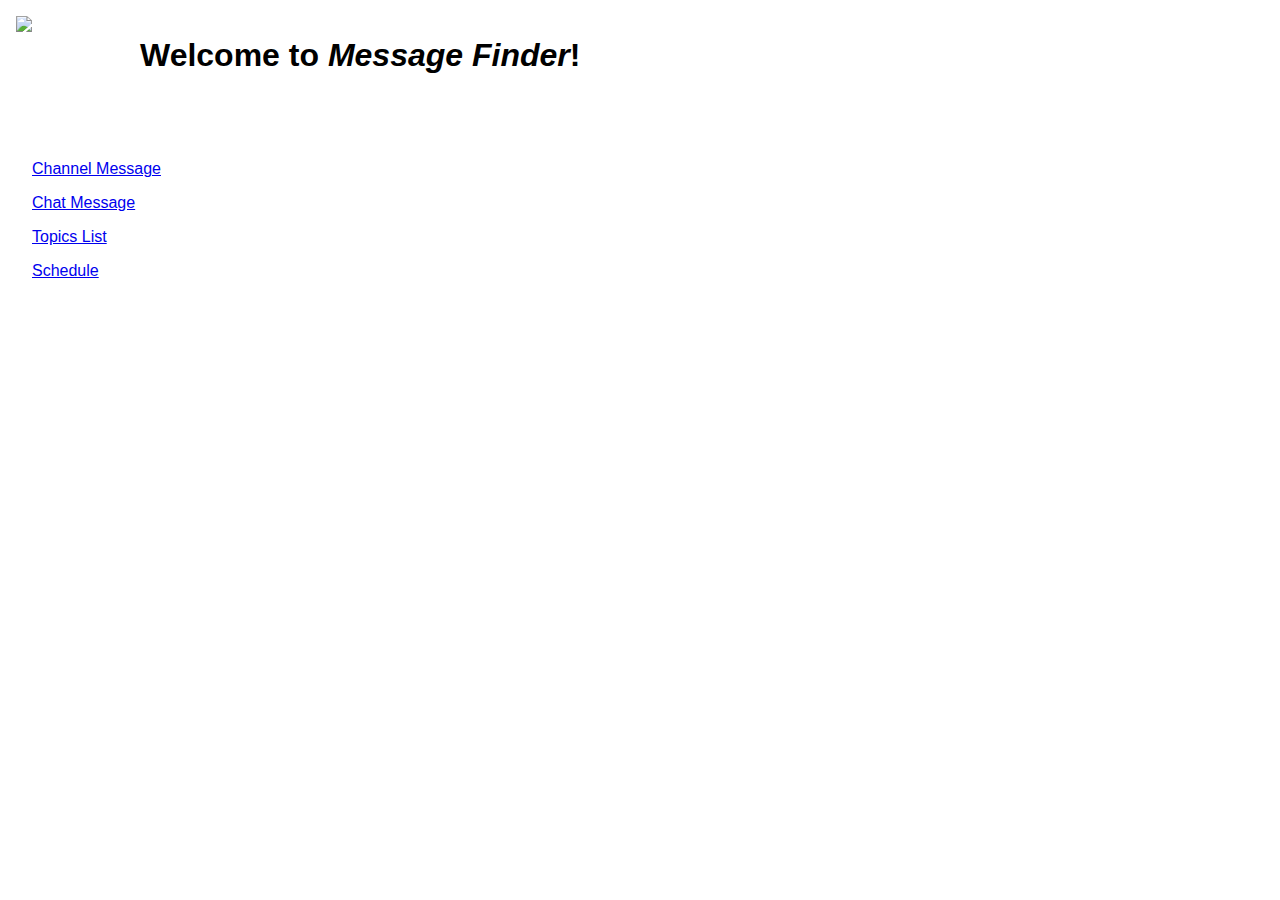
==== index.html @ cba7497a "testing" ====
<!DOCTYPE html>
<html>

<head>
  <meta charset="UTF-8">
  <title>Message Finder</title>
  <meta name="viewport" content="width=device-width, initial-scale=1.0">
  <!-- inject:css -->
  <link rel="stylesheet" href="/styles/main.css">
  <!-- endinject -->

  <!-- heads/mod20201030(tooltip-trial)-0-g80f8eff0ada539a5549779871f0e3051e002011d-dirty -->
  <!-- 9 -->
</head>

<body>
  <header class="l-header">
    <div class="logo">
      <img src="https://static2.sharepointonline.com/files/fabric/assets/brand-icons/product-fluent/svg/teams_48x1.svg"
        class="logo">
    </div>
    <div class="l-title">
      <h1>Welcome to <em>Message Finder</em>!</h1>
    </div>
  </header>
  <article class="l-article">
    <p>
      <a href="https://cuehirai.github.io/FindMsgSearchTab/index.html?l=ja-jp">Channel Message</a>
    </p>
    <p>
      <a href="https://cuehirai.github.io/FindMsgSearchChat/index.html?l=ja-jp">Chat Message</a>
    </p>
    <p>
      <a href="https://cuehirai.github.io/FindMsgTopicsTab/index.html?l=ja-jp">Topics List</a>
    </p>
    <p>
      <a href="https://cuehirai.github.io/FindMsgSearchSchedule/index.html?l=ja-jp">Schedule</a>
    </p>

  </article>
</body>

</html>
---- styles/main.css ----
html {
  overflow-y: scroll;
}

body {
  font-family: sans-serif;
  margin: 0 auto;
}

body.minWidth {
  min-width: 712px;
}

.ui-card {
  -webkit-box-sizing: border-box;
          box-sizing: border-box;
}

.ui-flex {
  -webkit-box-sizing: border-box;
          box-sizing: border-box;
}

.l-header {
  display: -webkit-box;
  display: -ms-flexbox;
  display: flex;
  -webkit-box-sizing: border-box;
          box-sizing: border-box;
  width: 100%;
  min-height: 5em;
  padding: 1em;
  -ms-flex-line-pack: justify;
      align-content: space-between;
  -webkit-box-align: stretch;
      -ms-flex-align: stretch;
          align-items: stretch;
  -webkit-box-pack: justify;
      -ms-flex-pack: justify;
          justify-content: space-between;
}

.l-header h1 {
  -webkit-box-sizing: border-box;
          box-sizing: border-box;
  padding-left: 1.5em;
  padding-right: 1.5em;
}

.l-article {
  margin: 3em 2em;
}

.l-title {
  -webkit-box-flex: 1;
      -ms-flex-positive: 1;
          flex-grow: 1;
}

img.logo {
  width: 100%;
  min-width: 76px;
  height: auto;
}

mark.search {
  background-color: #ff0;
}

mark.filter {
  background-color: #0ff;
}

.messageTable .ui-table__cell:nth-child(1) {
  -webkit-box-flex: 1;
      -ms-flex: 1 1 200px;
          flex: 1 1 200px;
}

.messageTable .ui-table__cell:nth-child(2) {
  -webkit-box-flex: 0;
      -ms-flex: 0 0 12rem;
          flex: 0 0 12rem;
}

.messageTable .ui-table__cell:nth-child(3) {
  -webkit-box-flex: 0;
      -ms-flex: 0 0 10rem;
          flex: 0 0 10rem;
}

.messageTable .ui-table__cell:nth-child(4) {
  -webkit-box-flex: 2;
      -ms-flex: 2 1 300px;
          flex: 2 1 300px;
}

.eventTable .ui-table__cell:nth-child(1) {
  -webkit-box-flex: 1;
      -ms-flex: 1 1 200px;
          flex: 1 1 200px;
}

.eventTable .ui-table__cell:nth-child(2) {
  -webkit-box-flex: 0;
      -ms-flex: 0 0 12rem;
          flex: 0 0 12rem;
}

.eventTable .ui-table__cell:nth-child(3) {
  -webkit-box-flex: 0;
      -ms-flex: 0 0 10rem;
          flex: 0 0 10rem;
}

.eventTable .ui-table__cell:nth-child(4) {
  -webkit-box-flex: 2;
      -ms-flex: 2 1 300px;
          flex: 2 1 300px;
}

.attendeeTooltip {
  max-width: 600px;
}

/*# sourceMappingURL=[data-uri] */
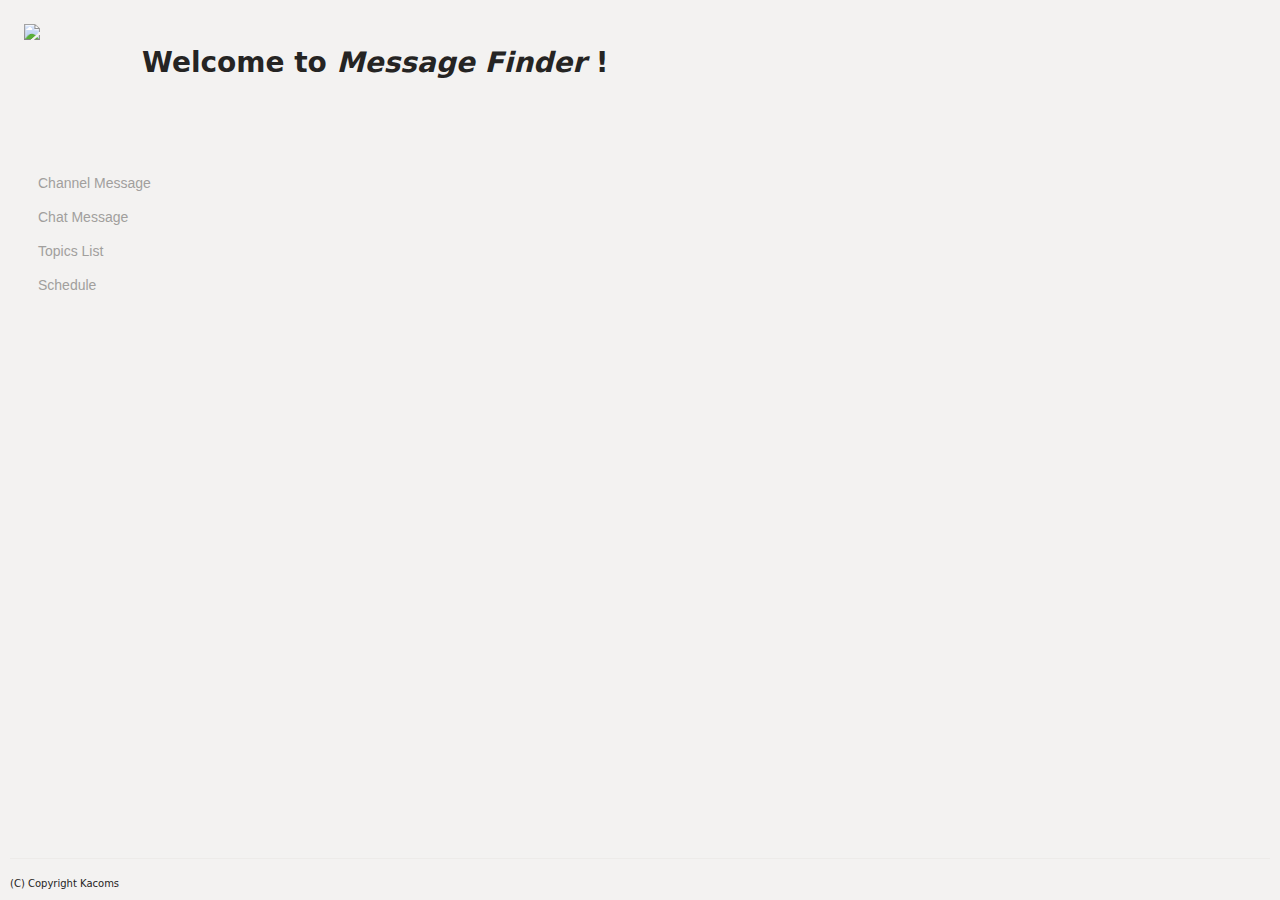
==== commit fd5587f7: "testing" ====
--- a/index.html
+++ b/index.html
@@ -3,41 +3,24 @@
 
 <head>
   <meta charset="UTF-8">
-  <title>Message Finder</title>
+  <title>Loading...</title>
   <meta name="viewport" content="width=device-width, initial-scale=1.0">
   <!-- inject:css -->
   <link rel="stylesheet" href="/styles/main.css">
   <!-- endinject -->
 
-  <!-- heads/mod20201030(tooltip-trial)-0-g80f8eff0ada539a5549779871f0e3051e002011d-dirty -->
-  <!-- 9 -->
+  <!-- heads/mod20201109(DB-export-import)-0-g35b6a57e274cfd58958c0796c9b4dcc0fc7f091b-dirty -->
+  <!-- 21 -->
 </head>
 
-<body>
-  <header class="l-header">
-    <div class="logo">
-      <img src="https://static2.sharepointonline.com/files/fabric/assets/brand-icons/product-fluent/svg/teams_48x1.svg"
-        class="logo">
-    </div>
-    <div class="l-title">
-      <h1>Welcome to <em>Message Finder</em>!</h1>
-    </div>
-  </header>
-  <article class="l-article">
-    <p>
-      <a href="https://cuehirai.github.io/FindMsgSearchTab/index.html?l=ja-jp">Channel Message</a>
-    </p>
-    <p>
-      <a href="https://cuehirai.github.io/FindMsgSearchChat/index.html?l=ja-jp">Chat Message</a>
-    </p>
-    <p>
-      <a href="https://cuehirai.github.io/FindMsgTopicsTab/index.html?l=ja-jp">Topics List</a>
-    </p>
-    <p>
-      <a href="https://cuehirai.github.io/FindMsgSearchSchedule/index.html?l=ja-jp">Schedule</a>
-    </p>
-
-  </article>
+<body class="minWidth">
+  <div id='app'>
+    Loading...
+  </div>
+  <script src="/scripts/client.js"></script>
+  <script type='text/javascript'>
+    FindMsg.FindMsgIndex.render(document.getElementById('app'), {});
+  </script>
 </body>
 
 </html>--- a/styles/main.css
+++ b/styles/main.css
@@ -119,8 +119,8 @@
           flex: 2 1 300px;
 }
 
-.attendeeTooltip {
+.tooltip {
   max-width: 600px;
 }
 
-/*# sourceMappingURL=[data-uri] */
+/*# sourceMappingURL=[data-uri] */
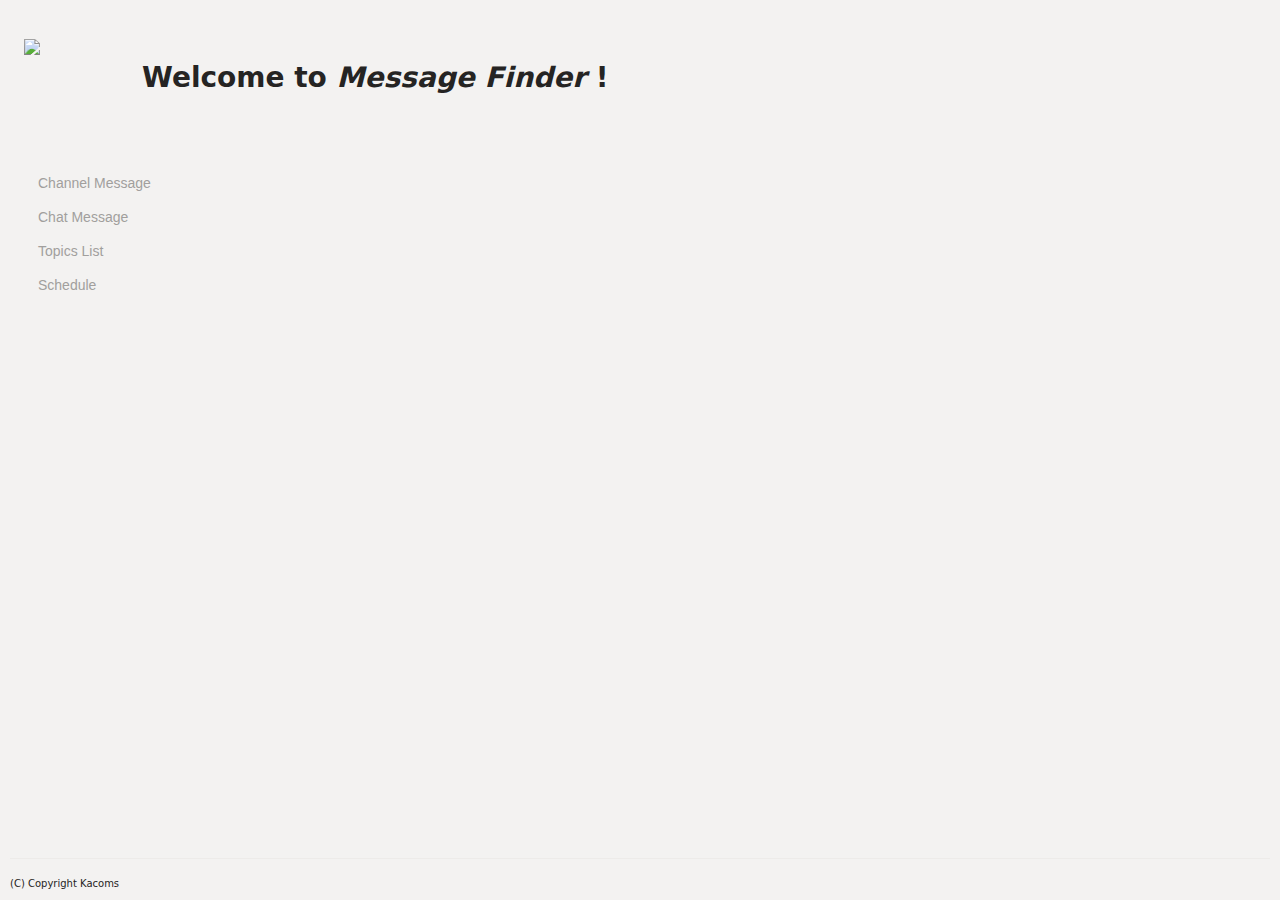
==== commit f024402c: "大改造" ====
--- a/index.html
+++ b/index.html
@@ -9,8 +9,8 @@
   <link rel="stylesheet" href="/styles/main.css">
   <!-- endinject -->
 
-  <!-- heads/mod20201109(DB-export-import)-0-g35b6a57e274cfd58958c0796c9b4dcc0fc7f091b-dirty -->
-  <!-- 21 -->
+  <!-- heads/mod20201109(DB-export-import)-0-gffb601b315787fcfee3acec7444307ad214307c4-dirty -->
+  <!-- 24 -->
 </head>
 
 <body class="minWidth">
